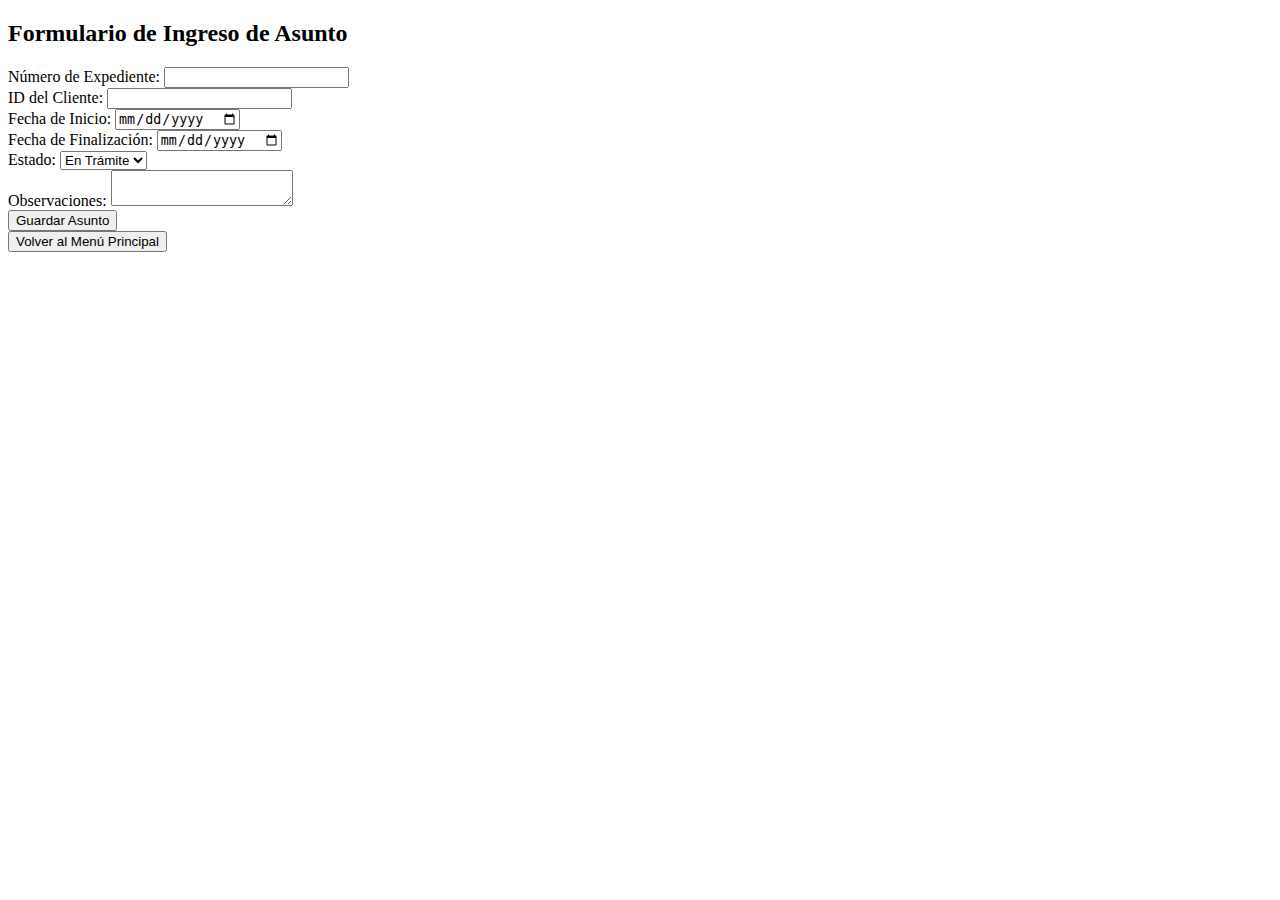
==== public/htmls/asunto.html @ 6bb39db8 "Subiendo proyecto inicial" ====
<!DOCTYPE html>
<html lang="es">
<head>
    <meta charset="UTF-8">
    <title>Registro de Asunto</title>
    <link rel="stylesheet" href="/stylesheets/formulario.css">
</head>
<body>
    <h2>Formulario de Ingreso de Asunto</h2>
    <form action="/asuntos" method="post">
        <label for="num_expediente">Número de Expediente:</label>
        <input type="text" id="num_expediente" name="num_expediente" required><br>

        <label for="id_cliente">ID del Cliente:</label>
        <input type="number" id="id_cliente" name="id_cliente" required><br>

        <label for="fecha_inicio">Fecha de Inicio:</label>
        <input type="date" id="fecha_inicio" name="fecha_inicio" required><br>

        <label for="fecha_finalizacion">Fecha de Finalización:</label>
        <input type="date" id="fecha_finalizacion" name="fecha_finalizacion"><br>

        <label for="estado">Estado:</label>
        <select id="estado" name="estado">
            <option value="en_tramite">En Trámite</option>
            <option value="archivado">Archivado</option>
        </select><br>

        <label for="observaciones">Observaciones:</label>
        <textarea id="observaciones" name="observaciones"></textarea><br>

        <button type="submit">Guardar Asunto</button>
    </form>
    <button onclick="window.location.href='index.html'">Volver al Menú Principal</button>
</body>
</html>
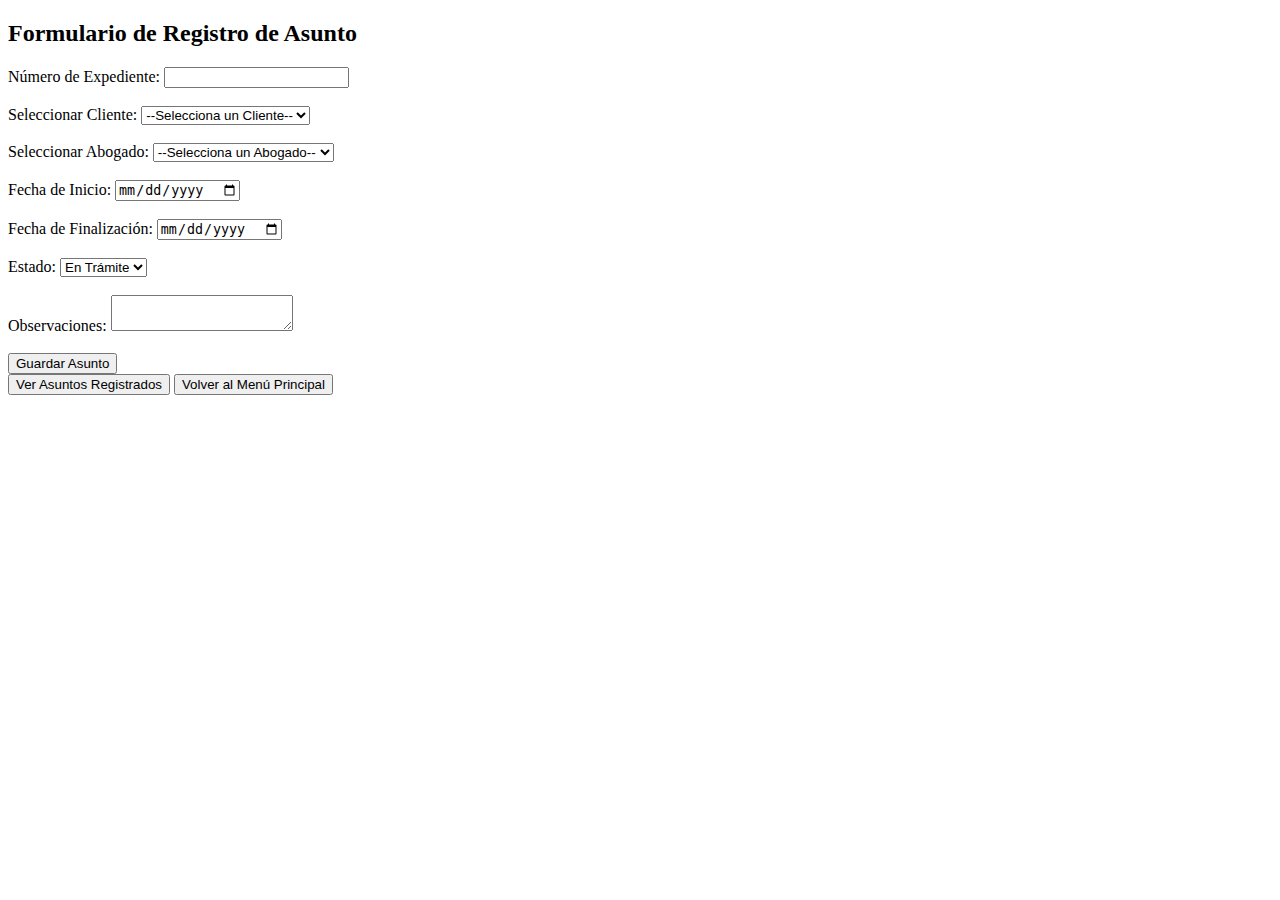
==== commit 05f5fc2b: "Avance un 80%, falta probar registros" ====
--- a/public/htmls/asunto.html
+++ b/public/htmls/asunto.html
@@ -1,36 +1,146 @@
+<!-- /public/htmls/asunto.html -->
 <!DOCTYPE html>
 <html lang="es">
 <head>
     <meta charset="UTF-8">
-    <title>Registro de Asunto</title>
+    <title>Registro de Asunto - Sistema de Gestión</title>
     <link rel="stylesheet" href="/stylesheets/formulario.css">
+    <script src="/javascripts/datos.js" defer></script> <!-- Carga deferida para asegurar que el DOM esté listo -->
 </head>
 <body>
-    <h2>Formulario de Ingreso de Asunto</h2>
-    <form action="/asuntos" method="post">
+    <h2>Formulario de Registro de Asunto</h2>
+    <form id="formAsunto">
         <label for="num_expediente">Número de Expediente:</label>
-        <input type="text" id="num_expediente" name="num_expediente" required><br>
+        <input type="text" id="num_expediente" name="num_expediente" required><br><br>
 
-        <label for="id_cliente">ID del Cliente:</label>
-        <input type="number" id="id_cliente" name="id_cliente" required><br>
+        <label for="id_cliente">Seleccionar Cliente:</label>
+        <select id="id_cliente" name="id_cliente" required>
+            <option value="">--Selecciona un Cliente--</option>
+            <!-- Opciones dinámicas -->
+        </select><br><br>
+
+        <label for="id_abogado">Seleccionar Abogado:</label>
+        <select id="id_abogado" name="id_abogado" required>
+            <option value="">--Selecciona un Abogado--</option>
+            <!-- Opciones dinámicas -->
+        </select><br><br>
 
         <label for="fecha_inicio">Fecha de Inicio:</label>
-        <input type="date" id="fecha_inicio" name="fecha_inicio" required><br>
+        <input type="date" id="fecha_inicio" name="fecha_inicio" required><br><br>
 
         <label for="fecha_finalizacion">Fecha de Finalización:</label>
-        <input type="date" id="fecha_finalizacion" name="fecha_finalizacion"><br>
+        <input type="date" id="fecha_finalizacion" name="fecha_finalizacion"><br><br>
 
         <label for="estado">Estado:</label>
         <select id="estado" name="estado">
             <option value="en_tramite">En Trámite</option>
             <option value="archivado">Archivado</option>
-        </select><br>
+        </select><br><br>
 
         <label for="observaciones">Observaciones:</label>
-        <textarea id="observaciones" name="observaciones"></textarea><br>
+        <textarea id="observaciones" name="observaciones"></textarea><br><br>
 
         <button type="submit">Guardar Asunto</button>
     </form>
-    <button onclick="window.location.href='index.html'">Volver al Menú Principal</button>
+    <button onclick="window.location.href='registro_asunto.html'">Ver Asuntos Registrados</button>
+    <button onclick="window.location.href='menu_admin.html'">Volver al Menú Principal</button>
+
+    <script>
+        // Asegurarse de que datos.js haya cargado sus funciones
+        document.addEventListener('DOMContentLoaded', function() {
+            // Función para llenar los selectores de Clientes y Abogados
+            function llenarSelectores() {
+                const selectCliente = document.getElementById('id_cliente');
+                const selectAbogado = document.getElementById('id_abogado');
+
+                const clientes = obtenerClientes();
+                const abogados = obtenerAbogados();
+
+                // Limpiar opciones existentes (excepto la primera)
+                selectCliente.innerHTML = '<option value="">--Selecciona un Cliente--</option>';
+                selectAbogado.innerHTML = '<option value="">--Selecciona un Abogado--</option>';
+
+                // Llenar el selector de Clientes
+                clientes.forEach(cliente => {
+                    const option = document.createElement('option');
+                    option.value = cliente.id;
+                    option.text = `${cliente.nombre} (${cliente.ci})`;
+                    selectCliente.add(option);
+                });
+
+                // Llenar el selector de Abogados
+                abogados.forEach(abogado => {
+                    const option = document.createElement('option');
+                    option.value = abogado.id;
+                    option.text = `${abogado.nombre} (${abogado.tipo_especialidad})`;
+                    selectAbogado.add(option);
+                });
+            }
+
+            // Llenar los selectores al cargar la página
+            llenarSelectores();
+
+            // Manejar la sumisión del formulario
+            document.getElementById('formAsunto').addEventListener('submit', function(e) {
+                e.preventDefault(); // Evita el envío tradicional del formulario
+
+                // Obtener los valores del formulario
+                const num_expediente = document.getElementById('num_expediente').value.trim();
+                const id_cliente = parseInt(document.getElementById('id_cliente').value);
+                const id_abogado = parseInt(document.getElementById('id_abogado').value);
+                const fecha_inicio = document.getElementById('fecha_inicio').value;
+                const fecha_finalizacion = document.getElementById('fecha_finalizacion').value;
+                const estado = document.getElementById('estado').value;
+                const observaciones = document.getElementById('observaciones').value.trim();
+
+                // Validar que se hayan seleccionado un cliente y un abogado
+                if (isNaN(id_cliente)) {
+                    alert('Por favor, selecciona un cliente válido.');
+                    return;
+                }
+
+                if (isNaN(id_abogado)) {
+                    alert('Por favor, selecciona un abogado válido.');
+                    return;
+                }
+
+                // Validar que el número de expediente sea único
+                const expedientesExistentes = obtenerAsuntos().map(asunto => asunto.num_expediente);
+                if (expedientesExistentes.includes(num_expediente)) {
+                    alert('El número de expediente ya existe. Por favor, ingresa uno único.');
+                    return;
+                }
+
+                // Crear un objeto asunto
+                const nuevoAsunto = {
+                    id: Date.now(), // ID único basado en la marca de tiempo
+                    num_expediente,
+                    id_cliente,
+                    fecha_inicio,
+                    fecha_finalizacion,
+                    estado,
+                    observaciones
+                };
+
+                // Añadir el nuevo asunto al array
+                agregarAsunto(nuevoAsunto);
+
+                // Crear una asignación entre asunto y abogado
+                const nuevaAsignacion = {
+                    id_asunto: nuevoAsunto.id,
+                    id_abogado: id_abogado
+                };
+
+                agregarAsignacion(nuevaAsignacion);
+
+                // Mostrar un mensaje de éxito
+                alert('Asunto registrado y asignado exitosamente.');
+
+                // Limpiar el formulario
+                document.getElementById('formAsunto').reset();
+                llenarSelectores(); // Actualizar los selectores en caso de que se agreguen nuevos clientes o abogados
+            });
+        });
+    </script>
 </body>
 </html>
